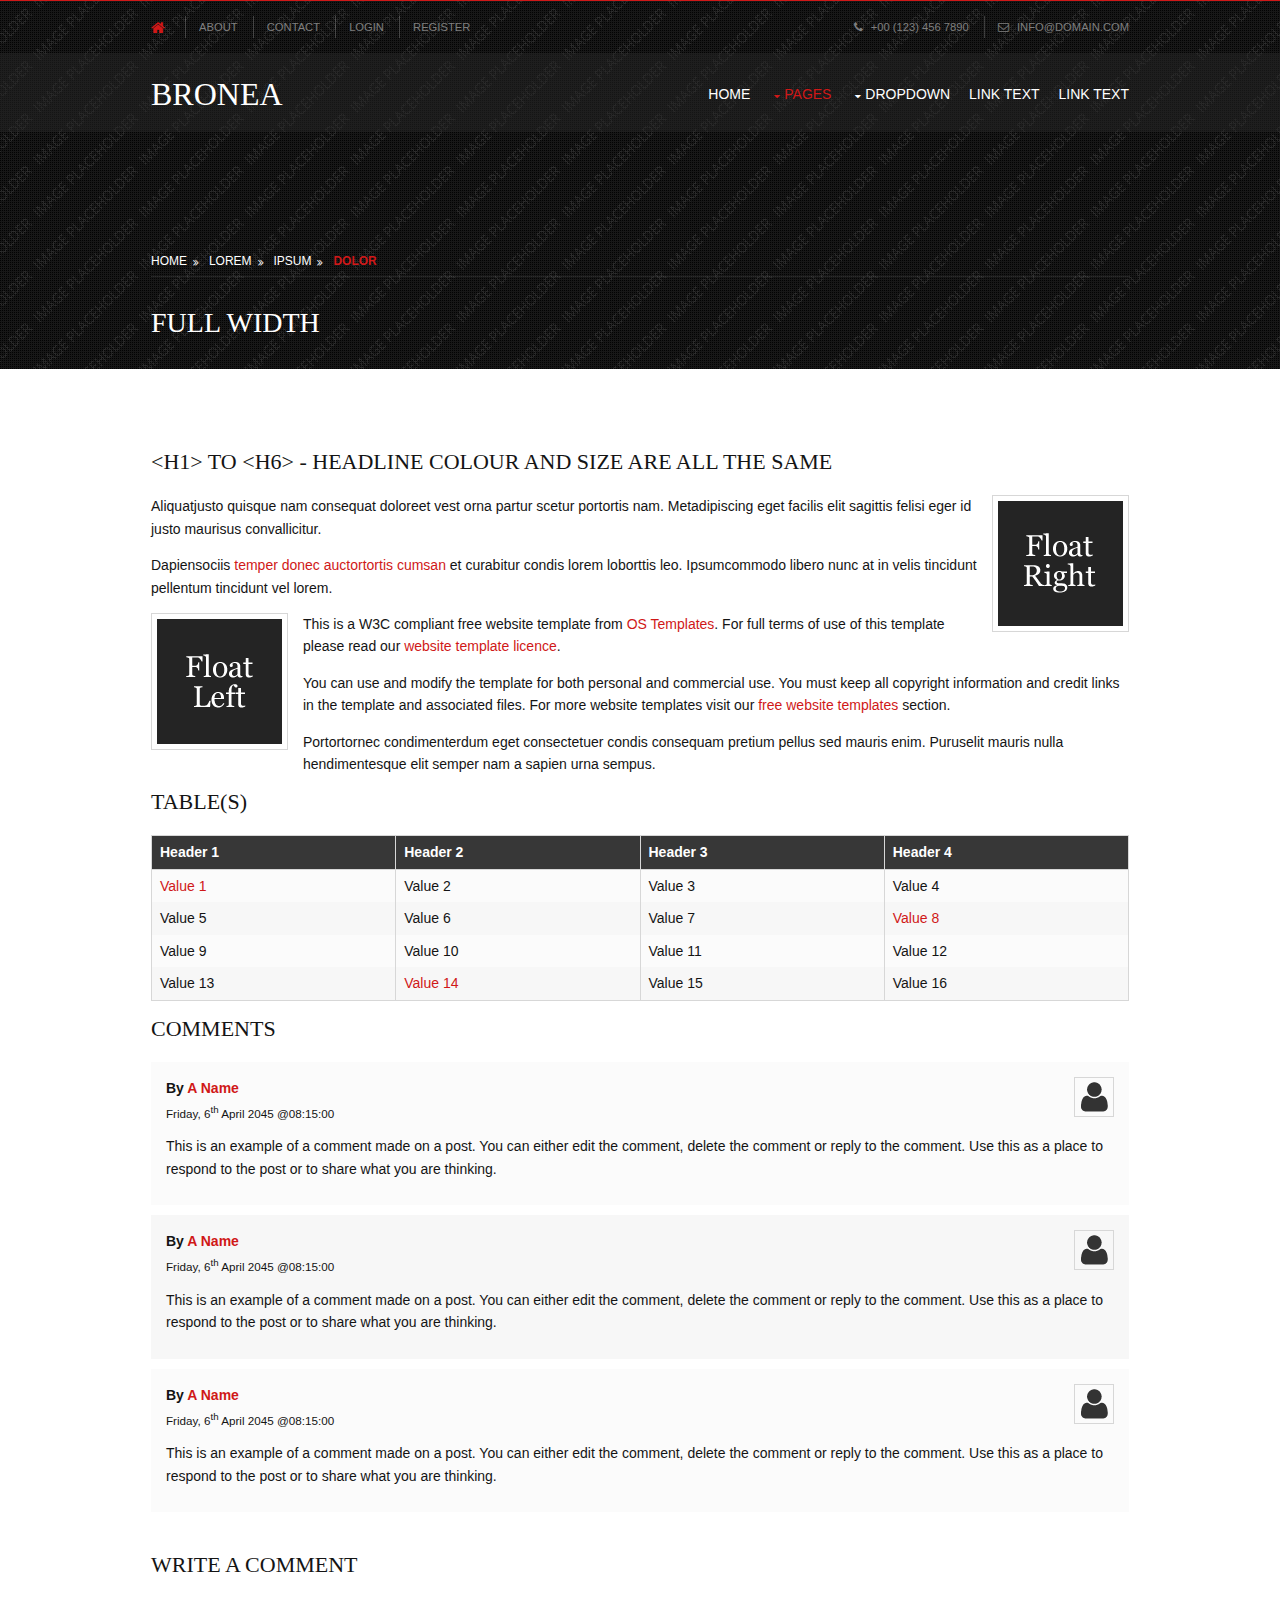
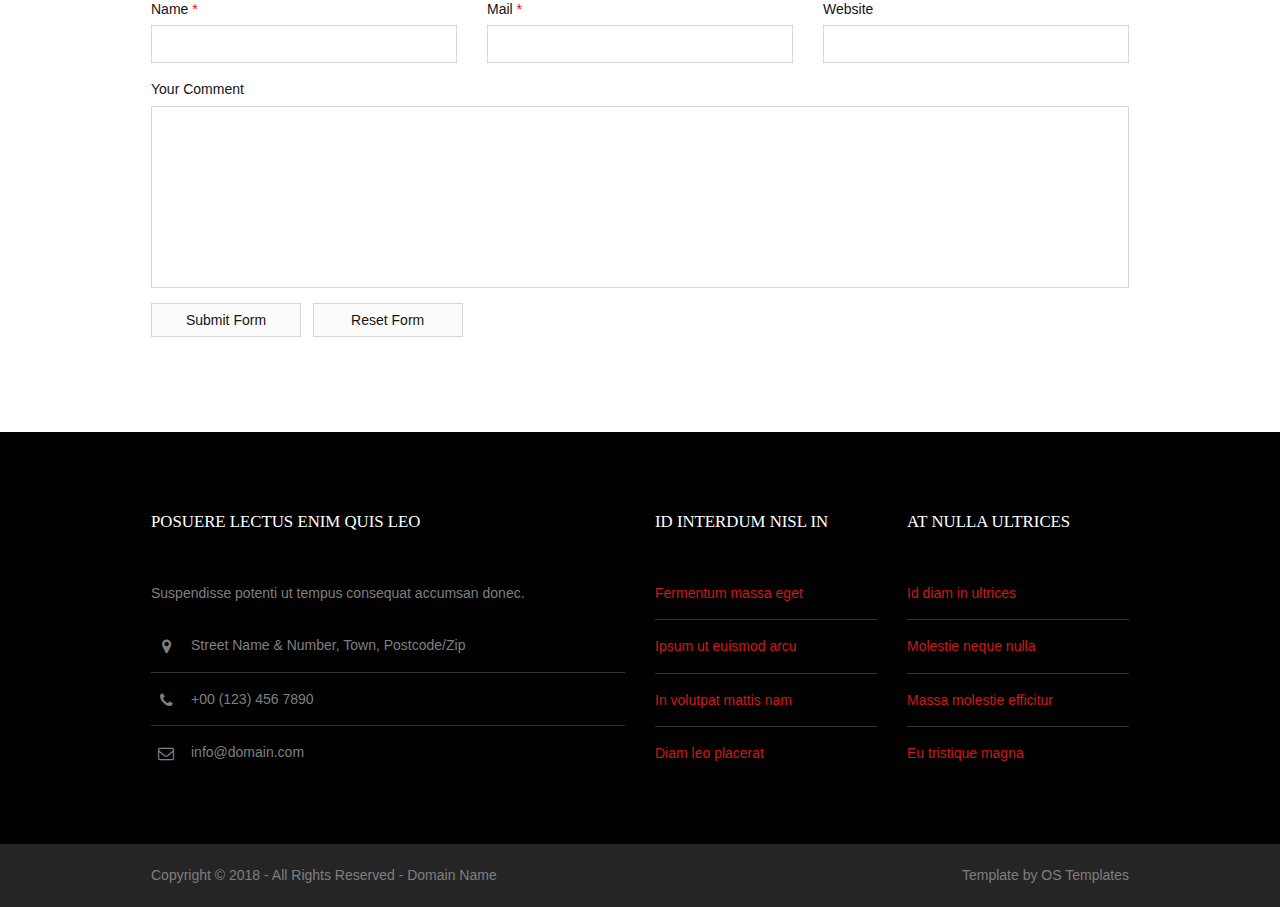
==== page/full-width.html @ b028e72f "plantilla base" ====
<!DOCTYPE html>
<!--
Template Name: Bronea
Author: <a href="https://www.os-templates.com/">OS Templates</a>
Author URI: https://www.os-templates.com/
Licence: Free to use under our free template licence terms
Licence URI: https://www.os-templates.com/template-terms
-->
<html lang="">
<!-- To declare your language - read more here: https://www.w3.org/International/questions/qa-html-language-declarations -->
<head>
<title>Bronea | Pages | Full Width</title>
<meta charset="utf-8">
<meta name="viewport" content="width=device-width, initial-scale=1.0, maximum-scale=1.0, user-scalable=no">
<link href="../layout/styles/layout.css" rel="stylesheet" type="text/css" media="all">
</head>
<body id="top">
<!-- ################################################################################################ -->
<!-- ################################################################################################ -->
<!-- ################################################################################################ -->
<!-- Top Background Image Wrapper -->
<div class="bgded overlay" style="background-image:url('../images/demo/backgrounds/01.png');"> 
  <!-- ################################################################################################ -->
  <div class="wrapper row0">
    <div id="topbar" class="hoc clear"> 
      <!-- ################################################################################################ -->
      <div class="fl_left">
        <ul class="nospace">
          <li><a href="#"><i class="fa fa-lg fa-home"></i></a></li>
          <li><a href="#">About</a></li>
          <li><a href="#">Contact</a></li>
          <li><a href="#">Login</a></li>
          <li><a href="#">Register</a></li>
        </ul>
      </div>
      <div class="fl_right">
        <ul class="nospace">
          <li><i class="fa fa-phone"></i> +00 (123) 456 7890</li>
          <li><i class="fa fa-envelope-o"></i> info@domain.com</li>
        </ul>
      </div>
      <!-- ################################################################################################ -->
    </div>
  </div>
  <!-- ################################################################################################ -->
  <!-- ################################################################################################ -->
  <!-- ################################################################################################ -->
  <div class="wrapper row1">
    <header id="header" class="hoc clear"> 
      <!-- ################################################################################################ -->
      <div id="logo" class="fl_left">
        <h1><a href="../index.html">Bronea</a></h1>
      </div>
      <!-- ################################################################################################ -->
      <nav id="mainav" class="fl_right">
        <ul class="clear">
          <li><a href="../index.html">Home</a></li>
          <li class="active"><a class="drop" href="#">Pages</a>
            <ul>
              <li><a href="gallery.html">Gallery</a></li>
              <li class="active"><a href="full-width.html">Full Width</a></li>
              <li><a href="sidebar-left.html">Sidebar Left</a></li>
              <li><a href="sidebar-right.html">Sidebar Right</a></li>
              <li><a href="basic-grid.html">Basic Grid</a></li>
            </ul>
          </li>
          <li><a class="drop" href="#">Dropdown</a>
            <ul>
              <li><a href="#">Level 2</a></li>
              <li><a class="drop" href="#">Level 2 + Drop</a>
                <ul>
                  <li><a href="#">Level 3</a></li>
                  <li><a href="#">Level 3</a></li>
                  <li><a href="#">Level 3</a></li>
                </ul>
              </li>
              <li><a href="#">Level 2</a></li>
            </ul>
          </li>
          <li><a href="#">Link Text</a></li>
          <li><a href="#">Link Text</a></li>
        </ul>
      </nav>
      <!-- ################################################################################################ -->
    </header>
  </div>
  <!-- ################################################################################################ -->
  <!-- ################################################################################################ -->
  <!-- ################################################################################################ -->
  <div class="wrapper">
    <section id="breadcrumb" class="hoc clear"> 
      <!-- ################################################################################################ -->
      <ul>
        <li><a href="#">Home</a></li>
        <li><a href="#">Lorem</a></li>
        <li><a href="#">Ipsum</a></li>
        <li><a href="#">Dolor</a></li>
      </ul>
      <!-- ################################################################################################ -->
      <h6 class="heading">Full Width</h6>
      <!-- ################################################################################################ -->
    </section>
  </div>
  <!-- ################################################################################################ -->
</div>
<!-- End Top Background Image Wrapper -->
<!-- ################################################################################################ -->
<!-- ################################################################################################ -->
<!-- ################################################################################################ -->
<div class="wrapper row3">
  <main class="hoc container clear"> 
    <!-- main body -->
    <!-- ################################################################################################ -->
    <div class="content"> 
      <!-- ################################################################################################ -->
      <h1>&lt;h1&gt; to &lt;h6&gt; - Headline Colour and Size Are All The Same</h1>
      <img class="imgr borderedbox inspace-5" src="../images/demo/imgr.gif" alt="">
      <p>Aliquatjusto quisque nam consequat doloreet vest orna partur scetur portortis nam. Metadipiscing eget facilis elit sagittis felisi eger id justo maurisus convallicitur.</p>
      <p>Dapiensociis <a href="#">temper donec auctortortis cumsan</a> et curabitur condis lorem loborttis leo. Ipsumcommodo libero nunc at in velis tincidunt pellentum tincidunt vel lorem.</p>
      <img class="imgl borderedbox inspace-5" src="../images/demo/imgl.gif" alt="">
      <p>This is a W3C compliant free website template from <a href="https://www.os-templates.com/" title="Free Website Templates">OS Templates</a>. For full terms of use of this template please read our <a href="https://www.os-templates.com/template-terms">website template licence</a>.</p>
      <p>You can use and modify the template for both personal and commercial use. You must keep all copyright information and credit links in the template and associated files. For more website templates visit our <a href="https://www.os-templates.com/">free website templates</a> section.</p>
      <p>Portortornec condimenterdum eget consectetuer condis consequam pretium pellus sed mauris enim. Puruselit mauris nulla hendimentesque elit semper nam a sapien urna sempus.</p>
      <h1>Table(s)</h1>
      <div class="scrollable">
        <table>
          <thead>
            <tr>
              <th>Header 1</th>
              <th>Header 2</th>
              <th>Header 3</th>
              <th>Header 4</th>
            </tr>
          </thead>
          <tbody>
            <tr>
              <td><a href="#">Value 1</a></td>
              <td>Value 2</td>
              <td>Value 3</td>
              <td>Value 4</td>
            </tr>
            <tr>
              <td>Value 5</td>
              <td>Value 6</td>
              <td>Value 7</td>
              <td><a href="#">Value 8</a></td>
            </tr>
            <tr>
              <td>Value 9</td>
              <td>Value 10</td>
              <td>Value 11</td>
              <td>Value 12</td>
            </tr>
            <tr>
              <td>Value 13</td>
              <td><a href="#">Value 14</a></td>
              <td>Value 15</td>
              <td>Value 16</td>
            </tr>
          </tbody>
        </table>
      </div>
      <div id="comments">
        <h2>Comments</h2>
        <ul>
          <li>
            <article>
              <header>
                <figure class="avatar"><img src="../images/demo/avatar.png" alt=""></figure>
                <address>
                By <a href="#">A Name</a>
                </address>
                <time datetime="2045-04-06T08:15+00:00">Friday, 6<sup>th</sup> April 2045 @08:15:00</time>
              </header>
              <div class="comcont">
                <p>This is an example of a comment made on a post. You can either edit the comment, delete the comment or reply to the comment. Use this as a place to respond to the post or to share what you are thinking.</p>
              </div>
            </article>
          </li>
          <li>
            <article>
              <header>
                <figure class="avatar"><img src="../images/demo/avatar.png" alt=""></figure>
                <address>
                By <a href="#">A Name</a>
                </address>
                <time datetime="2045-04-06T08:15+00:00">Friday, 6<sup>th</sup> April 2045 @08:15:00</time>
              </header>
              <div class="comcont">
                <p>This is an example of a comment made on a post. You can either edit the comment, delete the comment or reply to the comment. Use this as a place to respond to the post or to share what you are thinking.</p>
              </div>
            </article>
          </li>
          <li>
            <article>
              <header>
                <figure class="avatar"><img src="../images/demo/avatar.png" alt=""></figure>
                <address>
                By <a href="#">A Name</a>
                </address>
                <time datetime="2045-04-06T08:15+00:00">Friday, 6<sup>th</sup> April 2045 @08:15:00</time>
              </header>
              <div class="comcont">
                <p>This is an example of a comment made on a post. You can either edit the comment, delete the comment or reply to the comment. Use this as a place to respond to the post or to share what you are thinking.</p>
              </div>
            </article>
          </li>
        </ul>
        <h2>Write A Comment</h2>
        <form action="#" method="post">
          <div class="one_third first">
            <label for="name">Name <span>*</span></label>
            <input type="text" name="name" id="name" value="" size="22" required>
          </div>
          <div class="one_third">
            <label for="email">Mail <span>*</span></label>
            <input type="email" name="email" id="email" value="" size="22" required>
          </div>
          <div class="one_third">
            <label for="url">Website</label>
            <input type="url" name="url" id="url" value="" size="22">
          </div>
          <div class="block clear">
            <label for="comment">Your Comment</label>
            <textarea name="comment" id="comment" cols="25" rows="10"></textarea>
          </div>
          <div>
            <input type="submit" name="submit" value="Submit Form">
            &nbsp;
            <input type="reset" name="reset" value="Reset Form">
          </div>
        </form>
      </div>
      <!-- ################################################################################################ -->
    </div>
    <!-- ################################################################################################ -->
    <!-- / main body -->
    <div class="clear"></div>
  </main>
</div>
<!-- ################################################################################################ -->
<!-- ################################################################################################ -->
<!-- ################################################################################################ -->
<div class="wrapper row4">
  <footer id="footer" class="hoc clear"> 
    <!-- ################################################################################################ -->
    <div class="one_half first">
      <h6 class="heading">Posuere lectus enim quis leo</h6>
      <p class="btmspace-30">Suspendisse potenti ut tempus consequat accumsan donec.</p>
      <ul class="nospace linklist contact">
        <li><i class="fa fa-map-marker"></i>
          <address>
          Street Name &amp; Number, Town, Postcode/Zip
          </address>
        </li>
        <li><i class="fa fa-phone"></i> +00 (123) 456 7890</li>
        <li><i class="fa fa-envelope-o"></i> info@domain.com</li>
      </ul>
    </div>
    <div class="one_quarter">
      <h6 class="heading">Id interdum nisl in</h6>
      <ul class="nospace linklist">
        <li><a href="#">Fermentum massa eget</a></li>
        <li><a href="#">Ipsum ut euismod arcu</a></li>
        <li><a href="#">In volutpat mattis nam</a></li>
        <li><a href="#">Diam leo placerat</a></li>
      </ul>
    </div>
    <div class="one_quarter">
      <h6 class="heading">At nulla ultrices</h6>
      <ul class="nospace linklist">
        <li><a href="#">Id diam in ultrices</a></li>
        <li><a href="#">Molestie neque nulla</a></li>
        <li><a href="#">Massa molestie efficitur</a></li>
        <li><a href="#">Eu tristique magna</a></li>
      </ul>
    </div>
    <!-- ################################################################################################ -->
  </footer>
</div>
<!-- ################################################################################################ -->
<!-- ################################################################################################ -->
<!-- ################################################################################################ -->
<div class="wrapper row5">
  <div id="copyright" class="hoc clear"> 
    <!-- ################################################################################################ -->
    <p class="fl_left">Copyright &copy; 2018 - All Rights Reserved - <a href="#">Domain Name</a></p>
    <p class="fl_right">Template by <a target="_blank" href="https://www.os-templates.com/" title="Free Website Templates">OS Templates</a></p>
    <!-- ################################################################################################ -->
  </div>
</div>
<!-- ################################################################################################ -->
<!-- ################################################################################################ -->
<!-- ################################################################################################ -->
<a id="backtotop" href="#top"><i class="fa fa-chevron-up"></i></a>
<!-- JAVASCRIPTS -->
<script src="../layout/scripts/jquery.min.js"></script>
<script src="../layout/scripts/jquery.backtotop.js"></script>
<script src="../layout/scripts/jquery.mobilemenu.js"></script>
</body>
</html>
---- layout/styles/layout.css ----
@charset "utf-8";
/*
Template Name: Bronea
Author: <a href="https://www.os-templates.com/">OS Templates</a>
Author URI: https://www.os-templates.com/
Licence: Free to use under our free template licence terms
Licence URI: https://www.os-templates.com/template-terms
File: Layout CSS
*/

@import url("font-awesome.min.css");
@import url("framework.css");

/* Rows
--------------------------------------------------------------------------------------------------------------- */
.row0{border-top:1px solid;}
.row1, .row1 a{}
.row2, .row2 a{}
.row3, .row3 a{}
.row4, .row4 a{}
.row5, .row5 a{}


/* Top Bar
--------------------------------------------------------------------------------------------------------------- */
#topbar{padding:15px 0; font-size:.8rem; text-transform:uppercase;}

#topbar *{margin:0;}
#topbar ul li{display:inline-block; margin-right:10px; padding-right:15px; border-right:1px solid;}
#topbar ul li:last-child{margin-right:0; padding-right:0; border-right:none;}
#topbar i{margin:0 5px 0 0; line-height:normal;}


/* Header
--------------------------------------------------------------------------------------------------------------- */
#header{}

#header #logo{margin-top:25px;}
#header #logo *{margin:0; padding:0; line-height:1;}
#header #logo h1{font-size:32px; font-variant:small-caps;}


/* Page Intro
--------------------------------------------------------------------------------------------------------------- */
#pageintro{padding:150px 0;}

#pageintro article{}
#pageintro article div{margin-bottom:80px;}
#pageintro article div *{margin:0; padding:0; line-height:1;}
#pageintro article div .heading{margin-bottom:50px; font-size:40px;}
#pageintro article div p:first-of-type{margin-bottom:20px; font-size:18px;}
#pageintro article div p:last-of-type{}
#pageintro article footer{}


/* Content Area
--------------------------------------------------------------------------------------------------------------- */
.container{padding:80px 0;}

/* Content */
.container .content{}

.sectiontitle{display:block; max-width:55%; margin:0 auto 80px; text-align:center;}
.sectiontitle *{margin:0;}

.cta{}
.cta article{display:block; position:relative; padding:0 0 0 95px; line-height:normal;}
.cta article *{margin:0; padding:0;}
.cta article i{display:inline-block; position:absolute; top:0; left:0; width:85px; overflow:hidden; line-height:1; font-size:65px;}
.cta article .heading{margin-bottom:10px;}

.services{}
.services article{display:block; padding:30px; padding-top:150px;}
.services article *{margin:0; padding:0;}
.services article i{margin-bottom:15px;}
.services article .heading{margin-bottom:10px;}

/* Comments */
#comments ul{margin:0 0 40px 0; padding:0; list-style:none;}
#comments li{margin:0 0 10px 0; padding:15px;}
#comments .avatar{float:right; margin:0 0 10px 10px; padding:3px; border:1px solid;}
#comments address{font-weight:bold;}
#comments time{font-size:smaller;}
#comments .comcont{display:block; margin:0; padding:0;}
#comments .comcont p{margin:10px 5px 10px 0; padding:0;}

#comments form{display:block; width:100%;}
#comments input, #comments textarea{width:100%; padding:10px; border:1px solid;}
#comments textarea{overflow:auto;}
#comments div{margin-bottom:15px;}
#comments input[type="submit"], #comments input[type="reset"]{display:inline-block; width:auto; min-width:150px; margin:0; padding:8px 5px; cursor:pointer;}

/* Sidebar */
.container .sidebar{}

.sidebar .sdb_holder{margin-bottom:50px;}
.sidebar .sdb_holder:last-child{margin-bottom:0;}


/* Footer
--------------------------------------------------------------------------------------------------------------- */
#footer{padding:80px 0;}

#footer .heading{margin-bottom:50px; font-size:1.2rem;}

#footer .linklist li{display:block; margin-bottom:15px; padding:0 0 15px 0; border-bottom:1px solid;}
#footer .linklist li:last-child{margin:0; padding:0; border:none;}
#footer .linklist li::before, #footer .linklist li::after{display:table; content:"";}
#footer .linklist li, #footer .linklist li::after{clear:both;}

#footer .contact{}
#footer .contact.linklist li, #footer .contact.linklist li:last-child{position:relative; padding-left:40px;}
#footer .contact li *{margin:0; padding:0; line-height:1.6;}
#footer .contact li i{display:block; position:absolute; top:0; left:0; width:30px; font-size:16px; text-align:center;}


/* Copyright
--------------------------------------------------------------------------------------------------------------- */
#copyright{padding:20px 0;}
#copyright *{margin:0; padding:0;}


/* Transition Fade
This gives a smooth transition to "ALL" elements used in the layout - other than the navigation form used in mobile devices
If you don't want it to fade all elements, you have to list the ones you want to be faded individually
Delete it completely to stop fading
--------------------------------------------------------------------------------------------------------------- */
*, *::before, *::after{transition:all .3s ease-in-out;}
#mainav form *{transition:none !important;}


/* ------------------------------------------------------------------------------------------------------------ */
/* ------------------------------------------------------------------------------------------------------------ */
/* ------------------------------------------------------------------------------------------------------------ */
/* ------------------------------------------------------------------------------------------------------------ */
/* ------------------------------------------------------------------------------------------------------------ */


/* Navigation
--------------------------------------------------------------------------------------------------------------- */
nav ul, nav ol{margin:0; padding:0; list-style:none;}

#mainav, #breadcrumb, .sidebar nav{line-height:normal;}
#mainav .drop::after, #mainav li li .drop::after, #breadcrumb li a::after, .sidebar nav a::after{position:absolute; font-family:"FontAwesome"; font-size:10px; line-height:10px;}

/* Top Navigation */
#mainav{}
#mainav ul.clear{margin-top:3px;}
#mainav ul{text-transform:uppercase;}
#mainav ul ul{z-index:9999; position:absolute; width:180px; text-transform:none;}
#mainav ul ul ul{left:180px; top:0;}
#mainav li{display:inline-block; position:relative; margin:0 15px 0 0; padding:0;}
#mainav li:last-child{margin-right:0;}
#mainav li li{width:100%; margin:0;}
#mainav li a{display:block; padding:30px 0;}
#mainav li li a{border:solid; border-width:0 0 1px 0;}
#mainav .drop{padding-left:15px;}
#mainav li li a, #mainav li li .drop{display:block; margin:0; padding:10px 15px;}
#mainav .drop::after, #mainav li li .drop::after{content:"\f0d7";}
#mainav .drop::after{top:35px; left:5px;}
#mainav li li .drop::after{top:15px; left:5px;}
#mainav ul ul{visibility:hidden; opacity:0;}
#mainav ul li:hover > ul{visibility:visible; opacity:1;}

#mainav form{display:none; margin:0; padding:0;}
#mainav form select, #mainav form select option{display:block; cursor:pointer; outline:none;}
#mainav form select{width:100%; padding:5px; border:none;}
#mainav form select option{margin:5px; padding:0; border:none;}

/* Breadcrumb */
#breadcrumb{padding:120px 0 30px;}
#breadcrumb ul{margin:0 0 30px 0; padding:0 0 8px 0; list-style:none; text-transform:uppercase; border-bottom:1px solid;}
#breadcrumb li{display:inline-block; margin:0 6px 0 0; padding:0;}
#breadcrumb li a{display:block; position:relative; margin:0; padding:0 12px 0 0; font-size:12px;}
#breadcrumb li a::after{top:3px; right:0; content:"\f101";}
#breadcrumb li:last-child a{margin:0; padding:0; font-weight:700;}
#breadcrumb li:last-child a::after{display:none;}
#breadcrumb .heading{margin:0; font-size:2rem;}

/* Sidebar Navigation */
.sidebar nav{display:block; width:100%;}
.sidebar nav li{margin:0 0 3px 0; padding:0;}
.sidebar nav a{display:block; position:relative; margin:0; padding:5px 10px 5px 15px; text-decoration:none; border:solid; border-width:0 0 1px 0;}
.sidebar nav a::after{top:9px; left:5px; content:"\f101";}
.sidebar nav ul ul a{padding-left:35px;}
.sidebar nav ul ul a::after{left:25px;}
.sidebar nav ul ul ul a{padding-left:55px;}
.sidebar nav ul ul ul a::after{left:45px;}

/* Pagination */
.pagination{display:block; width:100%; text-align:center; clear:both;}
.pagination li{display:inline-block; margin:0 2px 0 0;}
.pagination li:last-child{margin-right:0;}
.pagination a, .pagination strong{display:block; padding:8px 11px; border:1px solid; background-clip:padding-box; font-weight:normal;}

/* Back to Top */
#backtotop{z-index:999; display:inline-block; position:fixed; visibility:hidden; bottom:20px; right:20px; width:36px; height:36px; line-height:36px; font-size:16px; text-align:center; opacity:.2;}
#backtotop i{display:block; width:100%; height:100%; line-height:inherit;}
#backtotop.visible{visibility:visible; opacity:.5;}
#backtotop:hover{opacity:1;}


/* Tables
--------------------------------------------------------------------------------------------------------------- */
table, th, td{border:1px solid; border-collapse:collapse; vertical-align:top;}
table, th{table-layout:auto;}
table{width:100%; margin-bottom:15px;}
th, td{padding:5px 8px;}
td{border-width:0 1px;}


/* Gallery
--------------------------------------------------------------------------------------------------------------- */
#gallery{display:block; width:100%; margin-bottom:50px;}
#gallery figure figcaption{display:block; width:100%; clear:both;}
#gallery li{margin-bottom:30px;}


/* ------------------------------------------------------------------------------------------------------------ */
/* ------------------------------------------------------------------------------------------------------------ */
/* ------------------------------------------------------------------------------------------------------------ */
/* ------------------------------------------------------------------------------------------------------------ */
/* ------------------------------------------------------------------------------------------------------------ */


/* Colours
--------------------------------------------------------------------------------------------------------------- */
body{color:#7F7F7F; background-color:#252525;}
a{color:#D01818;}
a:active, a:focus{background:transparent;}/* IE10 + 11 Bugfix - prevents grey background */
hr, .borderedbox{border-color:#D7D7D7;}
label span{color:#FF0000; background-color:inherit;}
input:focus, textarea:focus, *:required:focus{border-color:#D01818;}
.overlay{color:#FFFFFF; background-color:inherit;}
.overlay::after{color:inherit; background-color:rgba(0,0,0,.55); background-image:url("[data-uri]");}

.btn, .btn.inverse:hover{color:#FFFFFF; background-color:#D01818; border-color:#D01818;}
.btn:hover, .btn.inverse{color:inherit; background-color:transparent; border-color:inherit;}


/* Rows */
.row0, .row0 a{color:#7F7F7F;}
.row0{border-color:#D01818;}
.row1{color:#FFFFFF; background-color:rgba(37,37,37,.5);/* #252525 */}
.row2{color:#141414; background-color:#F3F3F3;}
.row3{color:#141414; background-color:#FFFFFF;}
.row4{color:#7F7F7F; background-color:#010101;}
.row5, .row5 a{color:#7F7F7F; background-color:#252525;}


/* Top Bar */
#topbar ul li{border-color:rgba(255,255,255,.2);}
#topbar div:first-of-type li:first-child a{color:#D01818;}


/* Header */
#header #logo h1 a{color:inherit; background-color:inherit;}


/* Content Area */
.cta article i{color:rgba(0,0,0,.2);}
.cta article:hover .heading a, .cta article:hover i{color:inherit;}

.services article *{color:#FFFFFF;}
.services article:hover{box-shadow:5px 5px 0px #D01818;}
.services article:hover a{color:#D01818;}


/* Footer */
#footer .heading{color:#FFFFFF;}
#footer hr, #footer .borderedbox, #footer .linklist li{border-color:rgba(255,255,255,.2);}


/* Navigation */
#mainav li a{color:inherit;}
#mainav .active a, #mainav a:hover, #mainav li:hover > a{color:#D01818; background-color:inherit;}
#mainav li li a, #mainav .active li a{color:#FFFFFF; background-color:rgba(37,37,37,.5);/* #252525 */ border-color:rgba(0,0,0,.6);}
#mainav li li:hover > a, #mainav .active .active > a{color:#FFFFFF; background-color:#D01818;}
#mainav form select{color:#FFFFFF; background-color:#141414;}

#breadcrumb ul{border-color:rgba(255,255,255,.1);}
#breadcrumb a{color:inherit; background-color:inherit;}
#breadcrumb li:last-child a{color:#D01818;}

.container .sidebar nav a{color:inherit; border-color:#D7D7D7;}
.container .sidebar nav a:hover{color:#D01818;}

.pagination a, .pagination strong{border-color:#D7D7D7;}
.pagination .current *{color:#FFFFFF; background-color:#D01818;}

#backtotop{color:#FFFFFF; background-color:#D01818;}


/* Tables + Comments */
table, th, td, #comments .avatar, #comments input, #comments textarea{border-color:#D7D7D7;}
#comments input:focus, #comments textarea:focus, #comments *:required:focus{border-color:#D01818;}
th{color:#FFFFFF; background-color:#373737;}
tr, #comments li, #comments input[type="submit"], #comments input[type="reset"]{color:inherit; background-color:#FBFBFB;}
tr:nth-child(even), #comments li:nth-child(even){color:inherit; background-color:#F7F7F7;}
table a, #comments a{background-color:inherit;}


/* ------------------------------------------------------------------------------------------------------------ */
/* ------------------------------------------------------------------------------------------------------------ */
/* ------------------------------------------------------------------------------------------------------------ */
/* ------------------------------------------------------------------------------------------------------------ */
/* ------------------------------------------------------------------------------------------------------------ */


/* Media Queries
--------------------------------------------------------------------------------------------------------------- */
@-ms-viewport{width:device-width;}


/* Max Wrapper Width - Laptop, Desktop etc.
--------------------------------------------------------------------------------------------------------------- */
@media screen and (min-width:978px){
	.hoc{max-width:978px;}
}


/* Mobile Devices
--------------------------------------------------------------------------------------------------------------- */
@media screen and (max-width:900px){
	.hoc{max-width:90%;}

	#topbar{}

	#header{padding:30px 0;}
	#header #logo{margin:0;}

	#mainav{}
	#mainav ul{display:none;}
	#mainav form{display:block; margin-top:5px;}

	#breadcrumb{}

	.container{}
	#comments input[type="reset"]{margin-top:10px;}
	.pagination li{display:inline-block; margin:0 5px 5px 0;}

	#footer{}

	#copyright{}
	#copyright p:first-of-type{margin-bottom:10px;}
}


@media screen and (max-width:750px){
	.imgl, .imgr{display:inline-block; float:none; margin:0 0 10px 0;}
	.fl_left, .fl_right{display:block; float:none;}
	.group .group > *:last-child, .clear .clear > *:last-child, .clear .group > *:last-child, .group .clear > *:last-child{margin-bottom:0;}/* Experimental - Needs more testing in different situations, stops double margin when stacking */
	.one_half, .one_third, .two_third, .one_quarter, .two_quarter, .three_quarter{display:block; float:none; width:auto; margin:0 0 30px 0; padding:0;}

	#topbar{padding-top:15px; text-align:center;}
	#topbar ul{margin:0 0 15px 0; line-height:normal;}

	#header{text-align:center;}
	#header #logo{margin:0 0 30px 0;}

	#mainav form{margin-top:0;}

	#pageintro article div .heading{margin-bottom:30px; font-size:38px;}
	#pageintro article div p:first-of-type{margin-bottom:20px; font-size:18px;}

	.services article{max-width:320px;}

	.container, #footer{padding-bottom:50px;}/* Not neccessary - just looks better */
}


@media screen and (max-width:450px){
	#topbar ul li{margin-bottom:2px; padding-right:0; border-right:none;}
}


/* Other
--------------------------------------------------------------------------------------------------------------- */
@media screen and (max-width:650px){
	.scrollable{display:block; width:100%; margin:0 0 30px 0; padding:0 0 15px 0; overflow:auto; overflow-x:scroll;}
	.scrollable table{margin:0; padding:0; white-space:nowrap;}

	.inline li{display:block; margin-bottom:10px;}
	.pushright li{margin-right:0;}

	.font-x2{font-size:1.4rem;}
	.font-x3{font-size:1.6rem;}
}
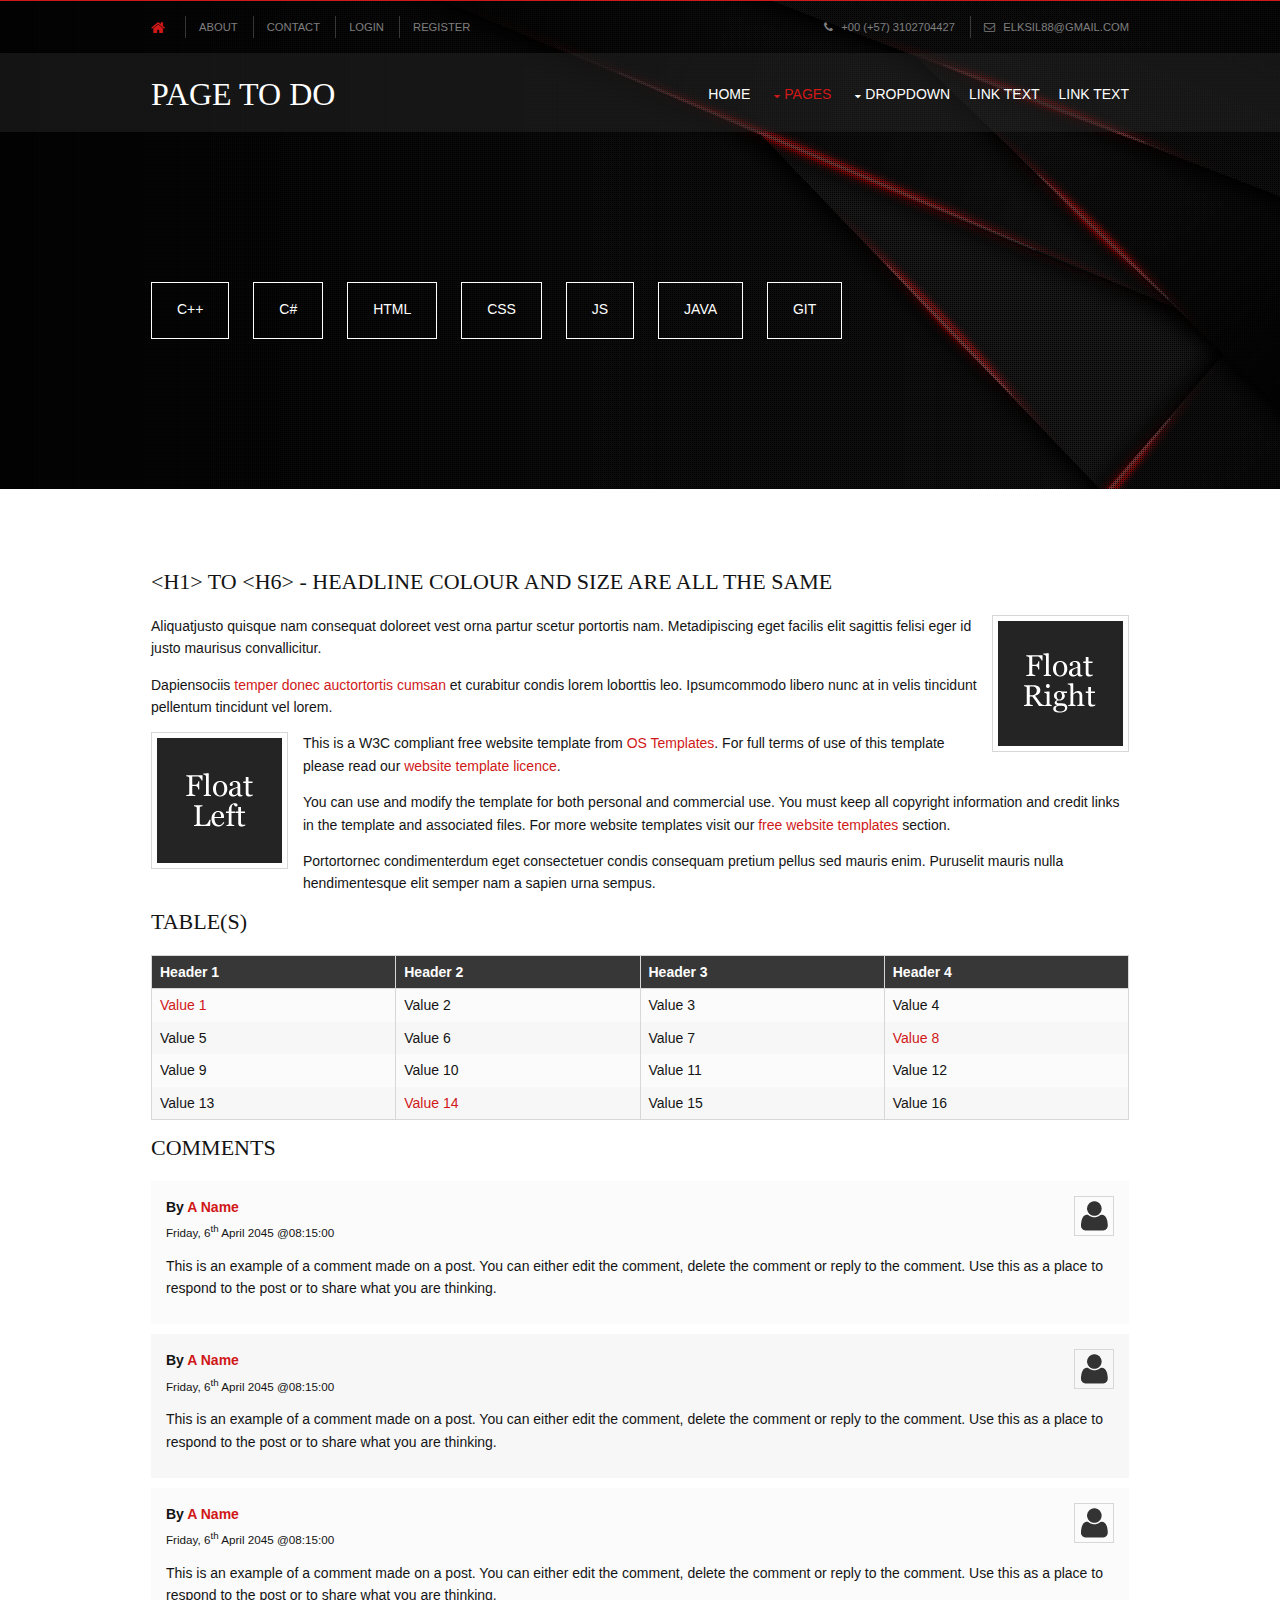
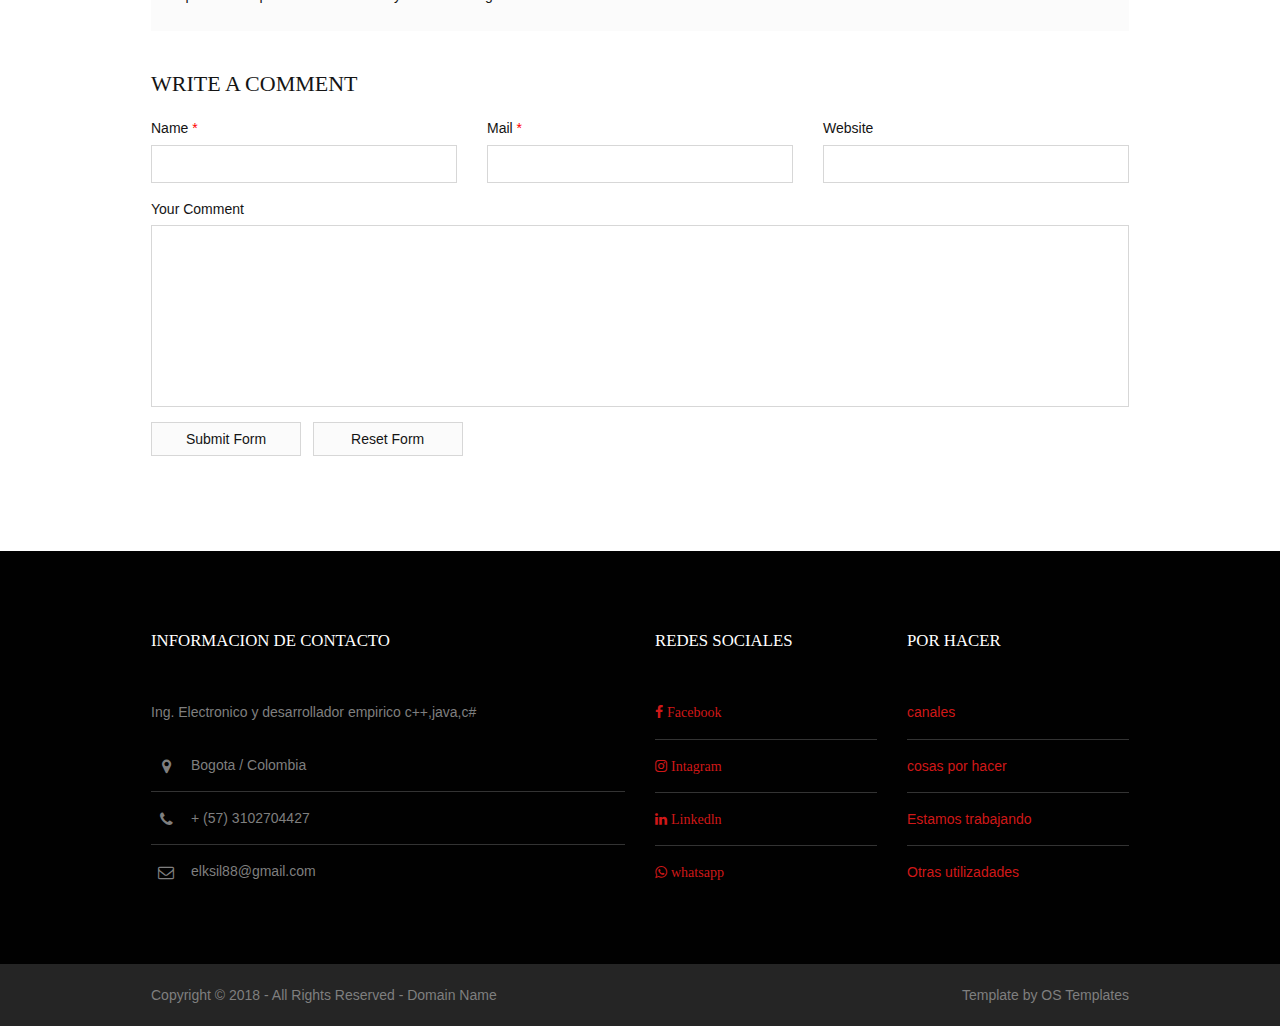
==== commit 4aecd37c: "COMPROBACION" ====
--- a/page/full-width.html
+++ b/page/full-width.html
@@ -28,15 +28,15 @@
         <ul class="nospace">
           <li><a href="#"><i class="fa fa-lg fa-home"></i></a></li>
           <li><a href="#">About</a></li>
-          <li><a href="#">Contact</a></li>
+          <li><a  id="backtobotton" href="#">Contact</a></li>
           <li><a href="#">Login</a></li>
           <li><a href="#">Register</a></li>
         </ul>
       </div>
       <div class="fl_right">
         <ul class="nospace">
-          <li><i class="fa fa-phone"></i> +00 (123) 456 7890</li>
-          <li><i class="fa fa-envelope-o"></i> info@domain.com</li>
+          <li><i class="fa fa-phone"></i> +00 (+57) 3102704427</li>
+          <li><i class="fa fa-envelope-o"></i> elksil88@gmail.com</li>
         </ul>
       </div>
       <!-- ################################################################################################ -->
@@ -49,7 +49,7 @@
     <header id="header" class="hoc clear"> 
       <!-- ################################################################################################ -->
       <div id="logo" class="fl_left">
-        <h1><a href="../index.html">Bronea</a></h1>
+        <h1><a href="../index.html">Page To Do</a></h1>
       </div>
       <!-- ################################################################################################ -->
       <nav id="mainav" class="fl_right">
@@ -88,19 +88,30 @@
   <!-- ################################################################################################ -->
   <!-- ################################################################################################ -->
   <div class="wrapper">
-    <section id="breadcrumb" class="hoc clear"> 
-      <!-- ################################################################################################ -->
-      <ul>
-        <li><a href="#">Home</a></li>
-        <li><a href="#">Lorem</a></li>
-        <li><a href="#">Ipsum</a></li>
-        <li><a href="#">Dolor</a></li>
-      </ul>
-      <!-- ################################################################################################ -->
-      <h6 class="heading">Full Width</h6>
-      <!-- ################################################################################################ -->
-    </section>
+    
+    <div class="wrapper">
+      <div id="pageintro" class="hoc clear"> 
+        <!-- ################################################################################################ -->
+        <article>
+          <footer>
+            <ul class="nospace inline pushright">
+              <li><a class="btn inverse" href="#"> C++ </a></li>
+              <li><a class="btn inverse" href="#"> C# </a></li>
+              <li><a class="btn inverse" href="#">HTML</a></li>
+              <li><a class="btn inverse" href="#"> CSS </a></li>
+              <li><a class="btn inverse" href="#"> JS </a></li>
+              <li><a class="btn inverse" href="#"> JAVA </a></li>
+              <li><a class="btn inverse" href="#"> GIT </a></li>
+            </ul>
+          </footer>
+        </article>
+        <!-- ################################################################################################ -->
+      </div>
+    </div>
+
+     
   </div>
+  
   <!-- ################################################################################################ -->
 </div>
 <!-- End Top Background Image Wrapper -->
@@ -245,34 +256,34 @@
   <footer id="footer" class="hoc clear"> 
     <!-- ################################################################################################ -->
     <div class="one_half first">
-      <h6 class="heading">Posuere lectus enim quis leo</h6>
-      <p class="btmspace-30">Suspendisse potenti ut tempus consequat accumsan donec.</p>
+      <h6 class="heading">INFORMACION DE CONTACTO</h6>
+      <p class="btmspace-30">Ing. Electronico y desarrollador empirico c++,java,c#</p>
       <ul class="nospace linklist contact">
         <li><i class="fa fa-map-marker"></i>
           <address>
-          Street Name &amp; Number, Town, Postcode/Zip
+          Bogota / Colombia
           </address>
         </li>
-        <li><i class="fa fa-phone"></i> +00 (123) 456 7890</li>
-        <li><i class="fa fa-envelope-o"></i> info@domain.com</li>
+        <li><i class="fa fa-phone"></i> + (57) 3102704427</li>
+        <li><i class="fa fa-envelope-o"></i> elksil88@gmail.com</li>
       </ul>
     </div>
     <div class="one_quarter">
-      <h6 class="heading">Id interdum nisl in</h6>
+      <h6 class="heading">Redes Sociales</h6>
       <ul class="nospace linklist">
-        <li><a href="#">Fermentum massa eget</a></li>
-        <li><a href="#">Ipsum ut euismod arcu</a></li>
-        <li><a href="#">In volutpat mattis nam</a></li>
-        <li><a href="#">Diam leo placerat</a></li>
+        <li><a class="fa fa-facebook" href="https://www.facebook.com/elkyn.silva" target="_blank">      Facebook</a></li>
+        <li><a class="fa fa-instagram" href="https://www.instagram.com/elkyn20/" target="_blank">      Intagram</a></li>
+        <li><a class="fa fa-linkedin" href="https://www.linkedin.com/in/ElkynSilvaGonzalez-08717712a" target="_blank">      Linkedln</a></li>
+        <li><a class="fa fa-whatsapp" href="https://wa.me/+573102704427" target="_blank">      whatsapp</a></li>
       </ul>
     </div>
     <div class="one_quarter">
-      <h6 class="heading">At nulla ultrices</h6>
+      <h6 class="heading">por hacer</h6>
       <ul class="nospace linklist">
-        <li><a href="#">Id diam in ultrices</a></li>
-        <li><a href="#">Molestie neque nulla</a></li>
-        <li><a href="#">Massa molestie efficitur</a></li>
-        <li><a href="#">Eu tristique magna</a></li>
+        <li><a href="#">canales</a></li>
+        <li><a href="#">cosas por hacer</a></li>
+        <li><a href="#">Estamos trabajando</a></li>
+        <li><a href="#">Otras utilizadades</a></li>
       </ul>
     </div>
     <!-- ################################################################################################ -->
